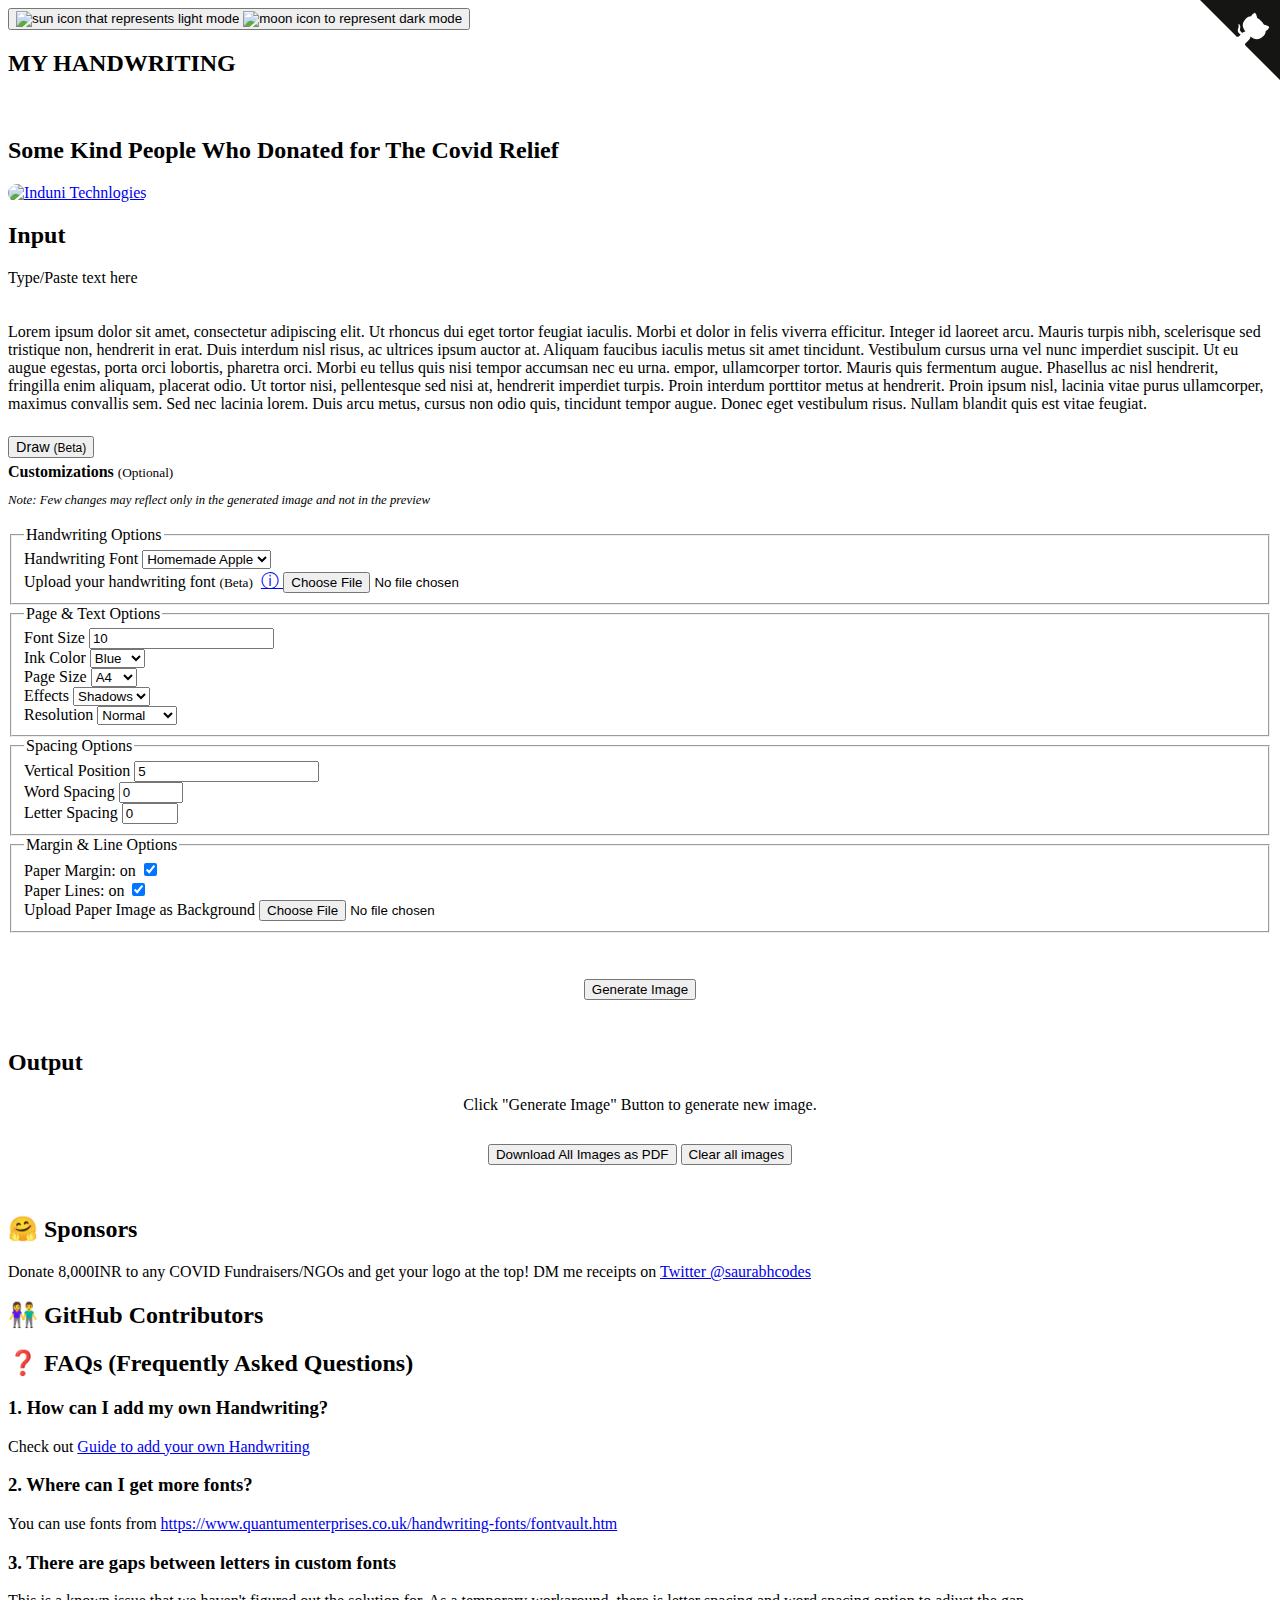
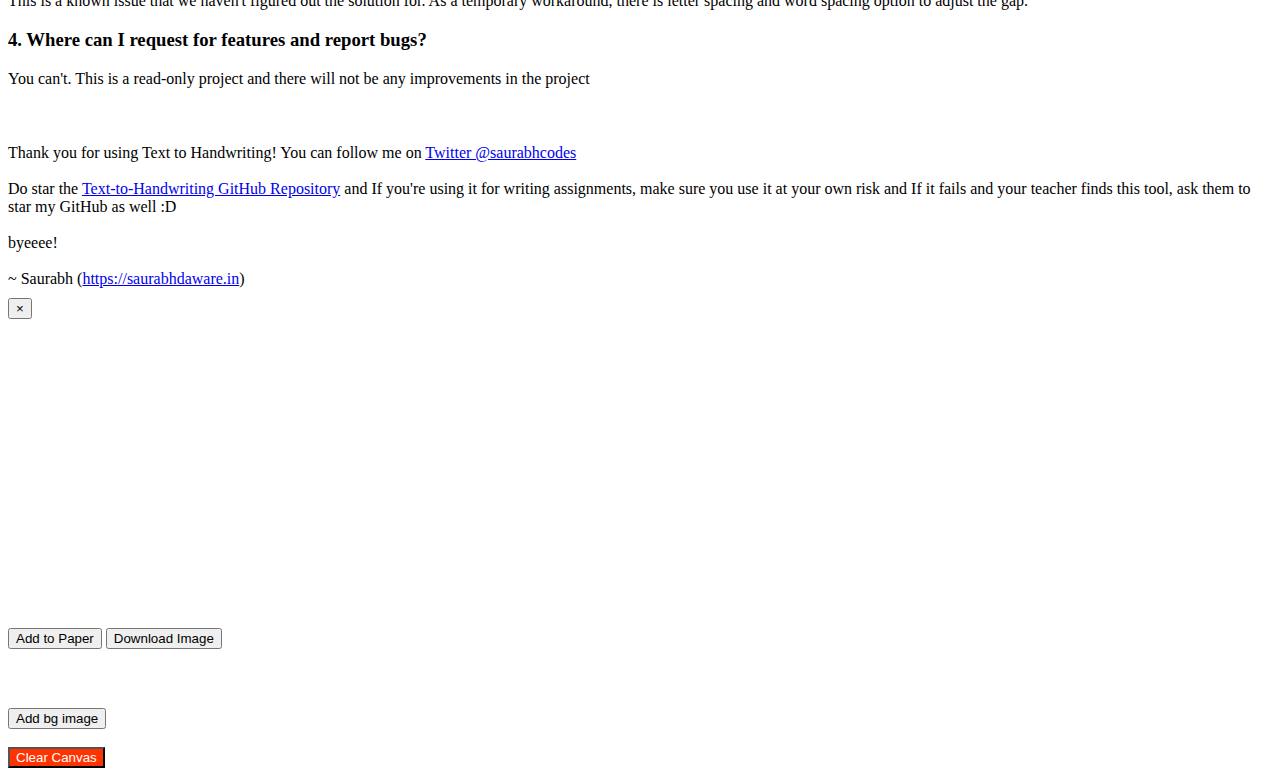
==== index.html @ 08076908 "Update index.html" ====
<!DOCTYPE html>
<html lang="en">
  <head>
    
    <!-- Mobile Specific Metas -->
    <meta name="viewport" content="width=device-width, initial-scale=1.0" />

    <!-- Basic -->
    <meta charset="UTF-8" />
    <meta name="theme-color" content="#09f" />
    <meta
      name="description"
      content="I hate writing assignments so I made this tool that converts text to an image that looks like handwriting. You can copy paste text content into the textbox and click generate image button to generate image. Text to Handwriting"
    />
    <meta
      name="keywords"
      content="text to handwriting, text-to-handwrting, saurabh text to handwriting, convert text to image, write assignment online"
    />
    <meta name="mobile-web-app-capable" content="yes" />
    <meta name="author" content="Saurabh Daware" />
    <meta name="copyright" content="Saurabh Daware" />
    <meta name="robots" content="follow" />
    <meta property="og:type" content="website" />
    <meta property="og:title" content="Text to Handwriting" />
    <meta
      property="og:url"
      content="https://saurabhdaware.github.io/text-to-handwriting"
    />
    <meta
      property="og:description"
      content="I hate writing assignments so I made this tool that converts text to an image that looks like handwriting. You can copy paste text content into the textbox and click generate image button to generate image. Text to Handwriting"
    />
    <meta property="og:site_name" content="Text to Handwriting" />

    <meta
      property="og:image:secure_url"
      itemprop="image"
      content="https://res.cloudinary.com/saurabhdaware/image/upload/v1585413874/saurabh2019/projects/text-to-handwriting.png"
    />
    <meta
      property="og:image"
      itemprop="image"
      content="https://res.cloudinary.com/saurabhdaware/image/upload/v1585413874/saurabh2019/projects/text-to-handwriting.png"
    />
    <meta property="og:image:width" content="600" />
    <meta property="og:image:height" content="337" />

    <meta name="twitter:card" content="summary_large_image" />
    <meta name="twitter:creator" content="@saurabhcodes" />

    <title>Text to Handwriting</title>

    <!-- Favicons -->
    <link
      rel="apple-touch-icon"
      sizes="180x180"
      href="images/apple-touch-icon.png"
    />
    <link
      rel="icon"
      type="image/png"
      sizes="32x32"
      href="images/favicon-32x32.png"
    />
    <link
      rel="icon"
      type="image/png"
      sizes="16x16"
      href="images/favicon-16x16.png"
    />

    <!-- PWA Migration -->
    <link rel="manifest" href="./manifest.webmanifest" />

    <!-- Load Fonts -->
    <link
      rel="stylesheet"
      href="https://fonts.googleapis.com/css?family=Homemade+Apple|Roboto|Caveat|Liu+Jian+Mao+Cao&display=swap"
    />

    <!-- CSS -->
    <link rel="stylesheet" href="./css/index.css" />
    <link rel="stylesheet" href="./css/features.css" />
  </head>

  <body>
    <main>
      <button
        aria-label="Activate Dark Mode"
        title="Toggle Dark Mode"
        aria-pressed="false"
        onclick="toggleTheme(this)"
        class="dark-mode-toggle"
      >
        <span class="sun">
          <img
            alt="sun icon that represents light mode"
            width="35px"
            src="images/sun.svg"
        /></span>
        <span class="moon"
          ><img
            alt="moon icon to represent dark mode "
            width="25px"
            src="images/moon.svg"
        /></span>
      </button>
      <h2>MY HANDWRITING</h2>
      <section id="donations" style="font-size: 1rem; padding: 20px 0px;">
        <div class="display-flex responsive-flex">
          <div class="flex-1">
            
        <div class="donations-list">
          <h2>Some Kind People Who Donated for The Covid Relief</h2>
          <a href="https://piyushbanik.io/">
            <img
              style="border-radius: 10px;"
              height="80"
              src="https://res.cloudinary.com/saurabhdaware/image/upload/c_scale,h_80/v1620744872/brands/logo-ind7.png"
              alt="Induni Technlogies"
            />
          </a>
        </div>
      </section>
      <section class="generate-image-section">
        <form id="generate-image-form">
          <!-- Generate Image Section -->
          <div class="display-flex output-grid responsive-flex">
            <div class="flex-1 page-container-super">
              <div>
                <h2 style="margin-top: 0px;">Input</h2>
                <label class="block" for="note">Type/Paste text here</label>
              </div>

              <div class="flex-1 page-container">
                <div class="page-a margined lines">
                  <div contenteditable="true" class="top-margin"></div>
                  <div class="display-flex left-margin-and-content">
                    <div contenteditable="true" class="left-margin"></div>
                    <div class="paper-content" id="note" contenteditable="true">
                      Lorem ipsum dolor sit amet, consectetur adipiscing elit.
                      Ut rhoncus dui eget tortor feugiat iaculis. Morbi et dolor
                      in felis viverra efficitur. Integer id laoreet arcu.
                      Mauris turpis nibh, scelerisque sed tristique non,
                      hendrerit in erat. Duis interdum nisl risus, ac ultrices
                      ipsum auctor at. Aliquam faucibus iaculis metus sit amet
                      tincidunt. Vestibulum cursus urna vel nunc imperdiet
                      suscipit. Ut eu augue egestas, porta orci lobortis,
                      pharetra orci. Morbi eu tellus quis nisi tempor accumsan
                      nec eu urna. empor, ullamcorper tortor. Mauris quis
                      fermentum augue. Phasellus ac nisl hendrerit, fringilla
                      enim aliquam, placerat odio. Ut tortor nisi, pellentesque
                      sed nisi at, hendrerit imperdiet turpis. Proin interdum
                      porttitor metus at hendrerit. Proin ipsum nisl, lacinia
                      vitae purus ullamcorper, maximus convallis sem. Sed nec
                      lacinia lorem. Duis arcu metus, cursus non odio quis,
                      tincidunt tempor augue. Donec eget vestibulum risus.
                      Nullam blandit quis est vitae feugiat.
                    </div>
                  </div>
                  <div class="overlay"></div>
                </div>
                <br />
              </div>

              <div>
                <button
                  id="draw-diagram-button"
                  type="button"
                  style="font-size: 0.9rem; margin-top: 5px;"
                  class="draw-button"
                >
                  Draw <small>(Beta)</small>
                </button>
              </div>
            </div>

            <div class="customization-col">
              <!-- Handwriting Font -->
              <div style="padding: 5px 0px 5px 0px;">
                <b>Customizations</b> <small>(Optional)</small>
                <p style="font-size: 0.8rem;">
                  <em
                    >Note: Few changes may reflect only in the generated image
                    and not in the preview</em
                  >
                </p>
              </div>
              <fieldset>
                <legend>Handwriting Options</legend>

                <div class="category-grid">
                  <div>
                    <label class="block" for="handwriting-font"
                      >Handwriting Font</label
                    >
                    <select id="handwriting-font">
                      <option
                        selected
                        style="font-family: 'Homemade Apple';"
                        value="'Homemade Apple', cursive"
                      >
                        Homemade Apple
                      </option>
                      <option value="Hindi_Font">Kruti-dev(Hindi)</option>
                      <option
                        style="font-family: 'Caveat', cursive; font-size: 13pt;"
                        value="'Caveat', cursive"
                      >
                        Caveat
                      </option>
                      <option
                        style="
                          font-family: 'Liu Jian Mao Cao';
                          font-size: 13pt;
                        "
                        value="'Liu Jian Mao Cao', cursive"
                      >
                        Liu Jian Mao Cao
                      </option>
                    </select>
                  </div>
                  <div class="upload-handwriting-container">
                    <label class="block" for="font-file"
                      >Upload your handwriting font <small>(Beta)</small>&nbsp;
                      <a
                        style="font-size: 1.1rem;"
                        title="How to add your own handwriting"
                        href="#how-to-add-handwriting"
                      >
                        &#9432;
                      </a>
                    </label>
                    <input accept=".ttf, .otf" type="file" id="font-file" />
                  </div>
                </div>
              </fieldset>

              <!-- Pen ink color, Font size, Vertical position text, Word Spacing -->
              <fieldset>
                <legend>Page & Text Options</legend>

                <div class="category-grid">
                  <div class="postfix-input" data-postfix="pt">
                    <label for="font-size">Font Size</label>
                    <input
                      id="font-size"
                      min="0"
                      step="0.5"
                      value="10"
                      type="number"
                    />
                  </div>
                  <div>
                    <label class="block" for="ink-color">Ink Color</label>
                    <select id="ink-color">
                      <option default value="#000f55">Blue</option>
                      <option value="black">Black</option>
                      <option value="#ba3807">Red</option>
                    </select>
                  </div>
                  <div>
                    <label class="block" for="page-size">Page Size</label>
                    <select id="page-size">
                      <option default value="a4">A4 &nbsp;</option>
                    </select>
                  </div>
                  <div>
                    <label class="block" for="page-effects">Effects</label>
                    <select id="page-effects">
                      <option default value="shadows">Shadows</option>
                      <option value="scanner">Scanner</option>
                      <option value="no-effect">No Effect</option>
                    </select>
                  </div>
                  <div>
                    <label class="block" for="resolution">Resolution</label>
                    <select id="resolution">
                      <option value="0.8">Very Low</option>
                      <option value="1">Low</option>
                      <option selected value="2">Normal</option>
                      <option value="3">High</option>
                      <option value="4">Very High</option>
                    </select>
                  </div>
                </div>
              </fieldset>

              <fieldset>
                <legend>Spacing Options</legend>

                <div class="category-grid">
                  <div class="postfix-input" data-postfix="px">
                    <label for="top-padding">Vertical Position</label>
                    <input id="top-padding" min="0" value="5" type="number" />
                  </div>
                  <div class="postfix-input" data-postfix="px">
                    <label for="word-spacing">Word Spacing</label>
                    <input
                      id="word-spacing"
                      min="0"
                      max="100"
                      value="0"
                      type="number"
                    />
                  </div>
                  <div class="postfix-input" data-postfix="pt">
                    <label for="letter-spacing">Letter Spacing</label>
                    <input
                      id="letter-spacing"
                      min="0"
                      max="40"
                      value="0"
                      type="number"
                    />
                  </div>
                </div>
              </fieldset>

              <!-- Letter spacing, Paper Margin, Paper Lines, Paper Curvature -->
              <fieldset>
                <legend>Margin & Line Options</legend>

                <div class="category-grid">
                  <div>
                    <label for="paper-margin-toggle"
                      >Paper Margin:
                      <span aria-label="paper margin status" class="status"
                        >on</span
                      >
                    </label>
                    <label class="switch-toggle outer">
                      <input
                        aria-checked="true"
                        checked
                        aria-label="Paper Margin Button"
                        id="paper-margin-toggle"
                        type="checkbox"
                      />
                      <div></div>
                    </label>
                  </div>

                  <div>
                    <label for="paper-line-toggle"
                      >Paper Lines:
                      <span aria-label="paper line status" class="status"
                        >on</span
                      >
                    </label>
                    <label class="switch-toggle outer">
                      <input
                        aria-checked="true"
                        checked
                        aria-label="Paper Line Button"
                        id="paper-line-toggle"
                        type="checkbox"
                      />
                      <div></div>
                    </label>
                  </div>
                  <div class="experimental">
                    <!-- Removed option -->
                    <div class="upload-paper-container">
                      <label class="block" for="paper-file"
                        >Upload Paper Image as Background</label
                      >
                      <input
                        accept=".jpg, .jpeg, .png"
                        type="file"
                        id="paper-file"
                      />
                    </div>
                  </div>
                </div>
              </fieldset>

              <!-- GENERATE IMAGE BUTTONS -->
              <hr
                style="
                  border: 0.3px solid var(--elevation-background);
                  width: 80%;
                "
              />
              <div style="text-align: center; padding: 30px 0px;">
                <button
                  type="submit"
                  data-testid="generate-image-button"
                  class="button generate-image-button"
                >
                  Generate Image
                </button>
              </div>
            </div>
          </div>
        </form>
      </section>

      <!-- OUTPUT -->
      <section>
        <h2 id="output-header">Output</h2>
        <div id="output" class="output" style="text-align: center;">
          Click "Generate Image" Button to generate new image.
        </div>
        <div style="text-align: center; padding: 30px;">
          <button class="imp-button" id="download-as-pdf-button">
            Download All Images as PDF
          </button>
          <button class="delete-button" id="delete-all-button">
            Clear all images
          </button>
        </div>
      </section>

      <section id="how-to-add-handwriting">
        
        
      </section>

      <section id="sponsors">
        <h2>🤗 Sponsors</h2>
        <p>
          Donate 8,000INR to any COVID Fundraisers/NGOs and get your logo at the
          top! DM me receipts on
          <a href="https://twitter.com/saurabhcodes/">Twitter @saurabhcodes</a>
        </p>
        <!-- <p>
          This tool is completely free and neither stores any of your data for
          money so maybe you can consider being patron or making an one time
          payment with buy me a coffee to help sustain 🤗
        </p>
        <p>
          <a href="https://www.patreon.com/bePatron?u=31891872">
            <img
              loading="lazy"
              style="border-radius: 4px;"
              alt="Buy me a Coffee Button"
              width="200"
              src="https://c5.patreon.com/external/logo/become_a_patron_button.png"
            />
          </a>
          &nbsp;
          <a href="https://www.buymeacoffee.com/saurabhdaware">
            <img
              loading="lazy"
              style="border-radius: 4px;"
              alt="Buy me a Coffee Button"
              width="200"
              src="https://cdn.buymeacoffee.com/buttons/default-yellow.png"
            />
          </a>
        </p> -->
      </section>

      <section id="github-contributors">
        <h2>👫 GitHub Contributors</h2>
        <div class="project-contributors" id="project-contributors"></div>
      </section>

      <section id="faq">
        <h2>❓ FAQs (Frequently Asked Questions)</h2>
        <div>
          <h3>1. How can I add my own Handwriting?</h3>
          <p>
            Check out
            <a href="#how-to-add-handwriting"
              >Guide to add your own Handwriting</a
            >
          </p>
        </div>
        <div>
          <h3>2. Where can I get more fonts?</h3>
          <p>
            You can use fonts from
            <a
              href="https://www.quantumenterprises.co.uk/handwriting-fonts/fontvault.htm"
              >https://www.quantumenterprises.co.uk/handwriting-fonts/fontvault.htm</a
            >
          </p>
        </div>
        <div>
          <h3>3. There are gaps between letters in custom fonts</h3>
          <p>
            This is a known issue that we haven't figured out the solution for.
            As a temporary workaround, there is letter spacing and word spacing
            option to adjust the gap.
          </p>
        </div>
        <div>
          <h3>4. Where can I request for features and report bugs?</h3>
          <p>
            You can't. This is a read-only project and there will not be any
            improvements in the project
          </p>
        </div>
      </section>
    </main>
    <footer style="padding: 40px 0px 10px 0px;">
      Thank you for using Text to Handwriting! You can follow me on
      <a href="https://twitter.com/saurabhcodes">Twitter @saurabhcodes</a>
      <br /><br />Do star the
      <a href="https://github.com/saurabhdaware/text-to-handwriting"
        >Text-to-Handwriting GitHub Repository</a
      >
      and If you're using it for writing assignments, make sure you use it at
      your own risk and If it fails and your teacher finds this tool, ask them
      to star my GitHub as well :D <br />
      <br />byeeee! <br /><br />
      ~ Saurabh (<a href="https://saurabhdaware.in">https://saurabhdaware.in</a
      >)
    </footer>

    <!-- Fixed Elements -->
    <section class="draw-container popup-container">
      <button class="close-button">&times;</button>
      <div class="display-flex responsive-flex">
        <canvas
          id="diagram-canvas"
          style="background-color: #fff;"
          height="300px"
          width="600px"
        ></canvas>
        <div class="flex-1 buttons-container padding-around">
          <button
            id="add-to-paper-button"
            style="margin-top: 5px; margin-bottom: 5px;"
          >
            Add to Paper
          </button>
          <button
            id="draw-download-button"
            style="margin-top: 5px; margin-bottom: 5px;"
          >
            Download Image
          </button>
          <br /><br />
          <input
            type="file"
            id="image-to-add-in-canvas"
            accept="image/x-png,image/jpeg"
            hidden="hidden"
          />
          <br /><br /><button id="add-new-image-button">Add bg image</button>
          <br /><br />
          <button
            id="clear-draw-canvas"
            class="blue-button"
            style="background-color: #f30; color: #fff;"
          >
            Clear Canvas
          </button>
        </div>
      </div>
    </section>
    <!-- GitHub Corner logo -->
    <a
      tabindex="0"
      href="https://github.com/saurabhdaware/text-to-handwriting"
      rel="noopener noreferrer"
      target="_blank"
      class="github-corner"
      aria-label="View source on GitHub"
    >
      <svg
        width="80"
        height="80"
        viewBox="0 0 250 250"
        style="
          fill: #151513;
          color: #fff;
          position: absolute;
          top: 0;
          border: 0;
          right: 0;
        "
        aria-hidden="true"
      >
        <path d="M0,0 L115,115 L130,115 L142,142 L250,250 L250,0 Z"></path>
        <path
          d="M128.3,109.0 C113.8,99.7 119.0,89.6 119.0,89.6 C122.0,82.7 120.5,78.6 120.5,78.6 C119.2,72.0 123.4,76.3 123.4,76.3 C127.3,80.9 125.5,87.3 125.5,87.3 C122.9,97.6 130.6,101.9 134.4,103.2"
          fill="currentColor"
          style="transform-origin: 130px 106px;"
          class="octo-arm"
        ></path>
        <path
          d="M115.0,115.0 C114.9,115.1 118.7,116.5 119.8,115.4 L133.7,101.6 C136.9,99.2 139.9,98.4 142.2,98.6 C133.8,88.0 127.5,74.4 143.8,58.0 C148.5,53.4 154.0,51.2 159.7,51.0 C160.3,49.4 163.2,43.6 171.4,40.1 C171.4,40.1 176.1,42.5 178.8,56.2 C183.1,58.6 187.2,61.8 190.9,65.4 C194.5,69.0 197.7,73.2 200.1,77.6 C213.8,80.2 216.3,84.9 216.3,84.9 C212.7,93.1 206.9,96.0 205.4,96.6 C205.1,102.4 203.0,107.8 198.3,112.5 C181.9,128.9 168.3,122.5 157.7,114.1 C157.9,116.9 156.7,120.9 152.7,124.9 L141.0,136.5 C139.8,137.7 141.6,141.9 141.8,141.8 Z"
          fill="currentColor"
          class="octo-body"
        ></path>
      </svg>
    </a>

    <script
      src="./js/vendors/html2canvas.min.js"
      crossorigin="anonymous"
    ></script>
    <script type="module" src="js/app.mjs"></script>
    <script defer src="https://unpkg.com/jspdf@^1/dist/jspdf.min.js"></script>
    <script>
      function toggleTheme(toggleButton) {
        if (document.body.classList.contains('dark')) {
          document.body.classList.add('fade-in-light');
          document.body.classList.remove('dark');
          document.body.classList.remove('fade-in-dark');
          window.localStorage.setItem('prefers-theme', 'light');
          if (toggleButton) {
            toggleButton.setAttribute('aria-pressed', false);
            toggleButton.setAttribute('aria-label', 'Activate Dark Mode');
          }
        } else {
          document.body.classList.add('fade-in-dark');
          document.body.classList.add('dark');
          document.body.classList.remove('fade-in-light');
          window.localStorage.setItem('prefers-theme', 'dark');
          if (toggleButton) {
            toggleButton.setAttribute('aria-pressed', true);
            toggleButton.setAttribute('aria-label', 'Activate Light Mode');
          }
        }
      }

      const localPreference = window.localStorage.getItem('prefers-theme');
      if (localPreference) {
        if (localPreference === 'light') document.body.classList.remove('dark');
        else document.body.classList.add('dark');
      } else if (window.matchMedia('(prefers-color-scheme: dark)').matches) {
        document.body.classList.add('dark');
      }

      document.querySelectorAll('#donations a[href]').forEach((anchorEl) => {
        anchorEl.addEventListener('click', (e) => {
          const tracker = ga.getAll()[0];
          let label;
          if (e.target.href) {
            label = e.target.href;
          } else {
            label = e.target.parentElement.href;
          }

          if (tracker) {
            tracker.send('event', 'Donation Link', 'Click', label);
          }
        });
      });
    </script>
  </body>
</html>
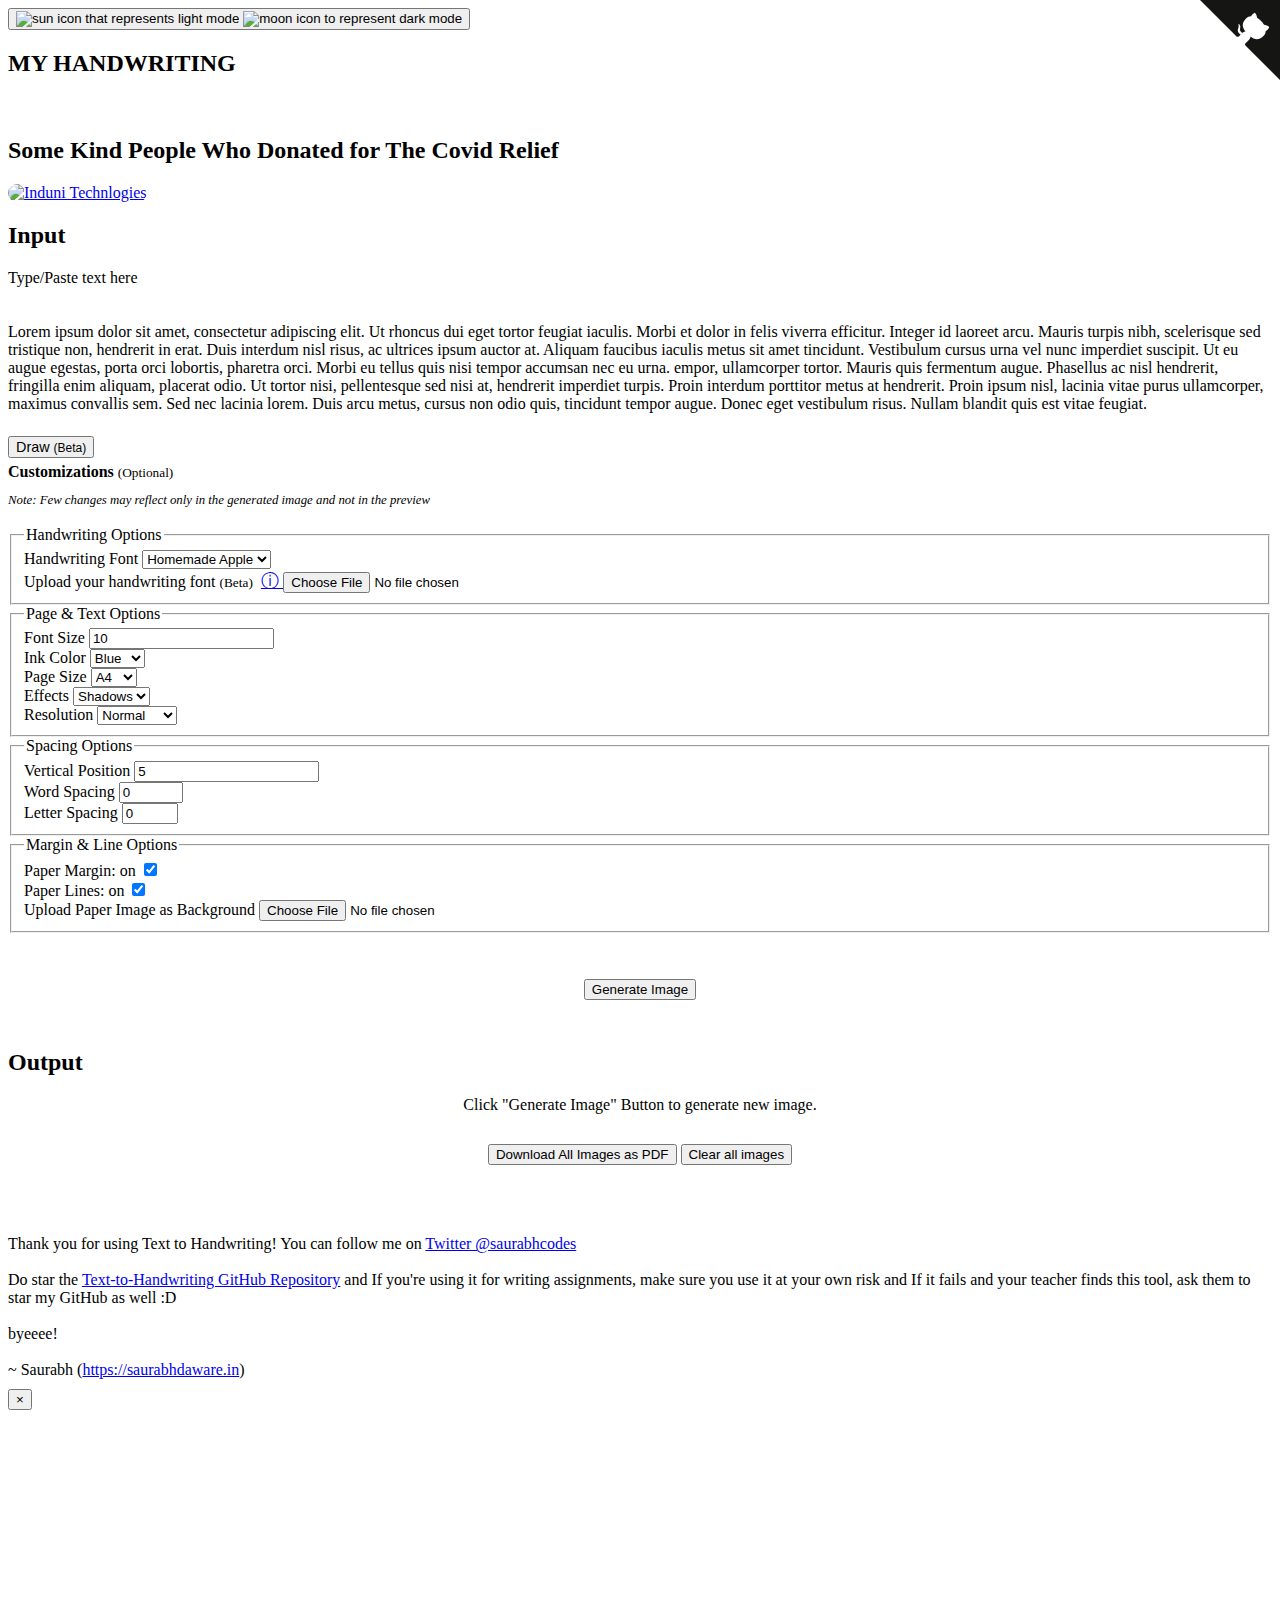
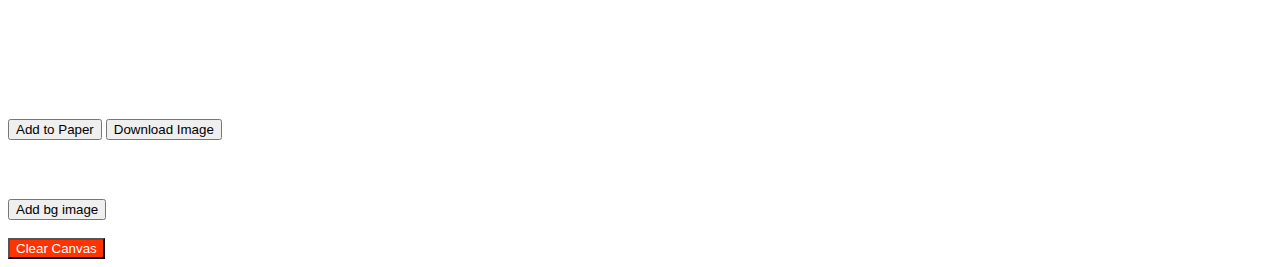
==== commit 90874fdc: "Update index.html" ====
--- a/index.html
+++ b/index.html
@@ -412,88 +412,7 @@
         </div>
       </section>
 
-      <section id="how-to-add-handwriting">
-        
-        
-      </section>
-
-      <section id="sponsors">
-        <h2>🤗 Sponsors</h2>
-        <p>
-          Donate 8,000INR to any COVID Fundraisers/NGOs and get your logo at the
-          top! DM me receipts on
-          <a href="https://twitter.com/saurabhcodes/">Twitter @saurabhcodes</a>
-        </p>
-        <!-- <p>
-          This tool is completely free and neither stores any of your data for
-          money so maybe you can consider being patron or making an one time
-          payment with buy me a coffee to help sustain 🤗
-        </p>
-        <p>
-          <a href="https://www.patreon.com/bePatron?u=31891872">
-            <img
-              loading="lazy"
-              style="border-radius: 4px;"
-              alt="Buy me a Coffee Button"
-              width="200"
-              src="https://c5.patreon.com/external/logo/become_a_patron_button.png"
-            />
-          </a>
-          &nbsp;
-          <a href="https://www.buymeacoffee.com/saurabhdaware">
-            <img
-              loading="lazy"
-              style="border-radius: 4px;"
-              alt="Buy me a Coffee Button"
-              width="200"
-              src="https://cdn.buymeacoffee.com/buttons/default-yellow.png"
-            />
-          </a>
-        </p> -->
-      </section>
-
-      <section id="github-contributors">
-        <h2>👫 GitHub Contributors</h2>
-        <div class="project-contributors" id="project-contributors"></div>
-      </section>
-
-      <section id="faq">
-        <h2>❓ FAQs (Frequently Asked Questions)</h2>
-        <div>
-          <h3>1. How can I add my own Handwriting?</h3>
-          <p>
-            Check out
-            <a href="#how-to-add-handwriting"
-              >Guide to add your own Handwriting</a
-            >
-          </p>
-        </div>
-        <div>
-          <h3>2. Where can I get more fonts?</h3>
-          <p>
-            You can use fonts from
-            <a
-              href="https://www.quantumenterprises.co.uk/handwriting-fonts/fontvault.htm"
-              >https://www.quantumenterprises.co.uk/handwriting-fonts/fontvault.htm</a
-            >
-          </p>
-        </div>
-        <div>
-          <h3>3. There are gaps between letters in custom fonts</h3>
-          <p>
-            This is a known issue that we haven't figured out the solution for.
-            As a temporary workaround, there is letter spacing and word spacing
-            option to adjust the gap.
-          </p>
-        </div>
-        <div>
-          <h3>4. Where can I request for features and report bugs?</h3>
-          <p>
-            You can't. This is a read-only project and there will not be any
-            improvements in the project
-          </p>
-        </div>
-      </section>
+    
     </main>
     <footer style="padding: 40px 0px 10px 0px;">
       Thank you for using Text to Handwriting! You can follow me on
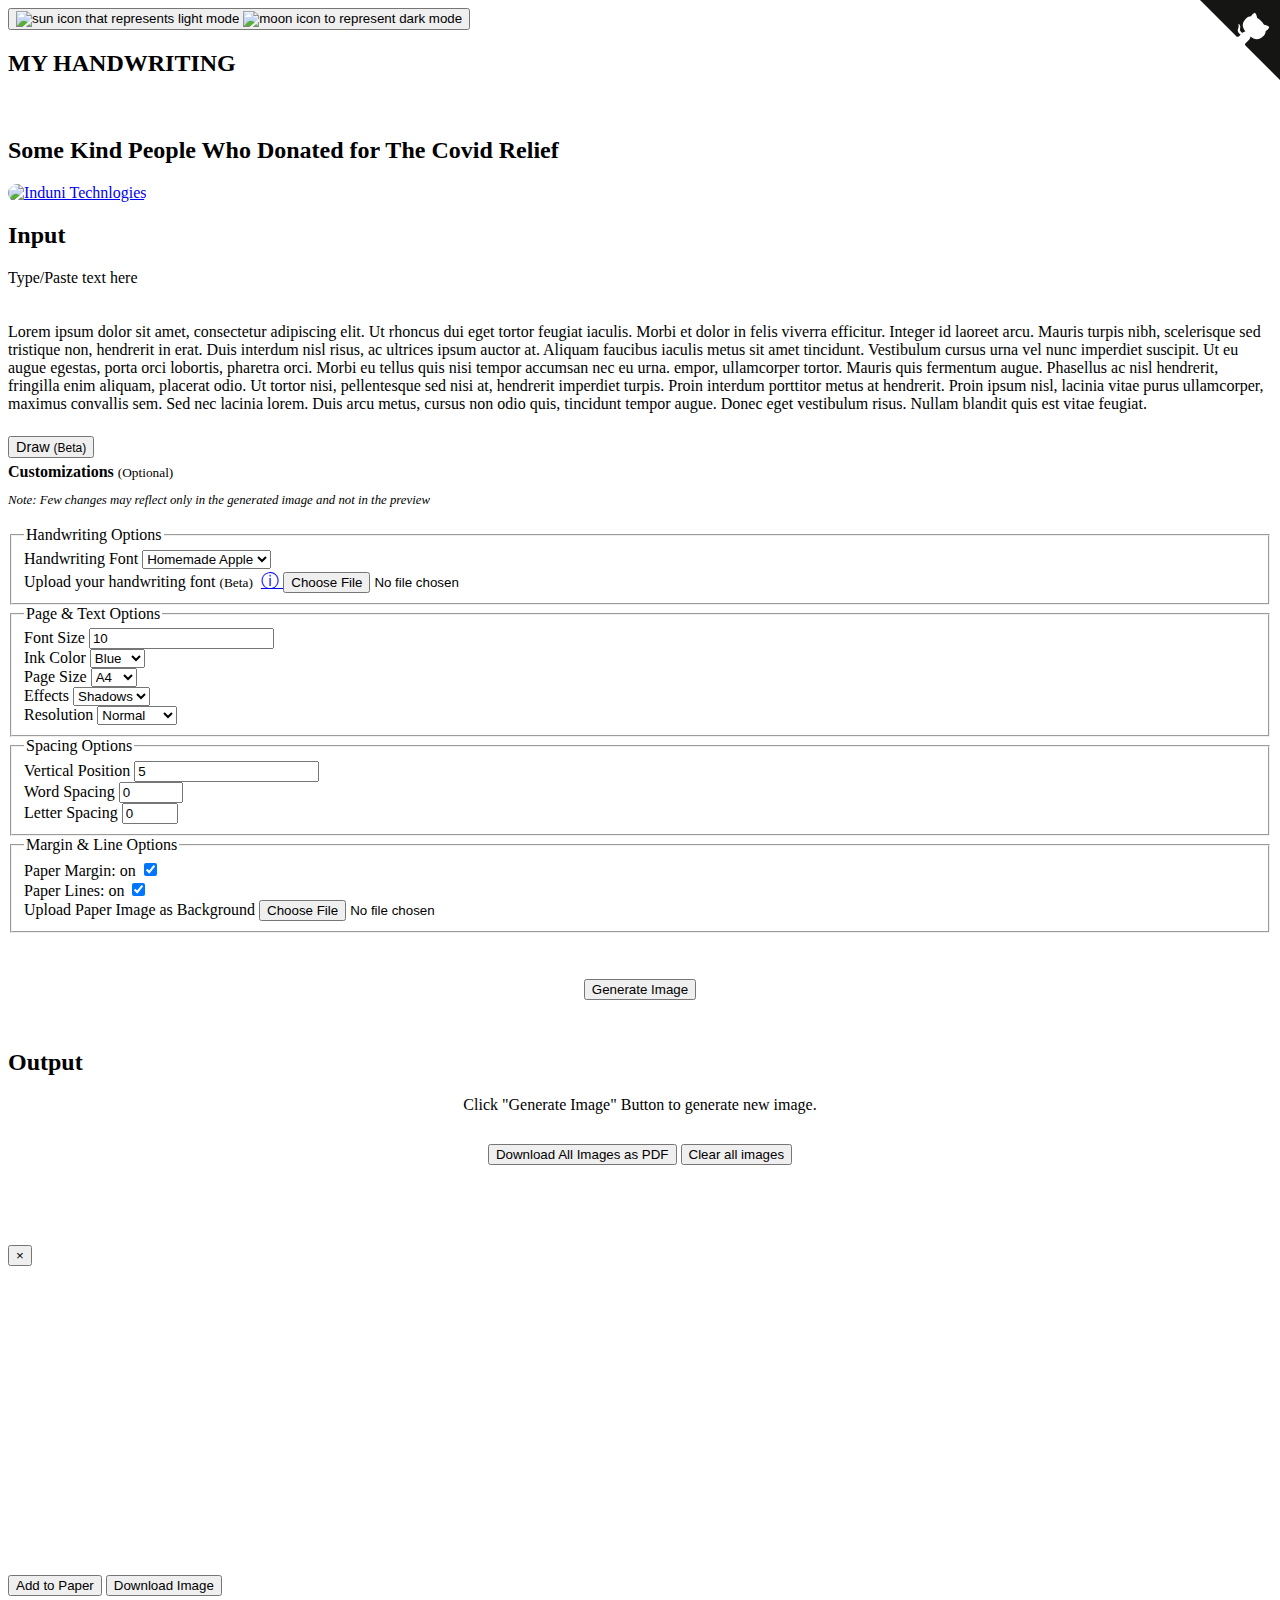
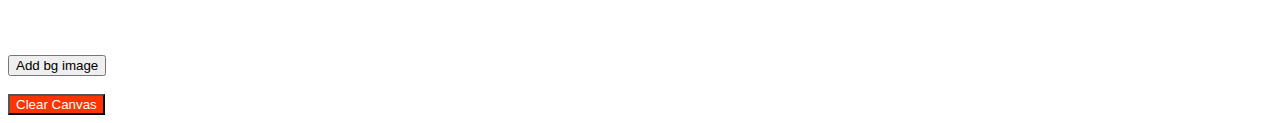
==== commit ecd8882c: "Update index.html" ====
--- a/index.html
+++ b/index.html
@@ -415,18 +415,8 @@
     
     </main>
     <footer style="padding: 40px 0px 10px 0px;">
-      Thank you for using Text to Handwriting! You can follow me on
-      <a href="https://twitter.com/saurabhcodes">Twitter @saurabhcodes</a>
-      <br /><br />Do star the
-      <a href="https://github.com/saurabhdaware/text-to-handwriting"
-        >Text-to-Handwriting GitHub Repository</a
-      >
-      and If you're using it for writing assignments, make sure you use it at
-      your own risk and If it fails and your teacher finds this tool, ask them
-      to star my GitHub as well :D <br />
-      <br />byeeee! <br /><br />
-      ~ Saurabh (<a href="https://saurabhdaware.in">https://saurabhdaware.in</a
-      >)
+     
+
     </footer>
 
     <!-- Fixed Elements -->
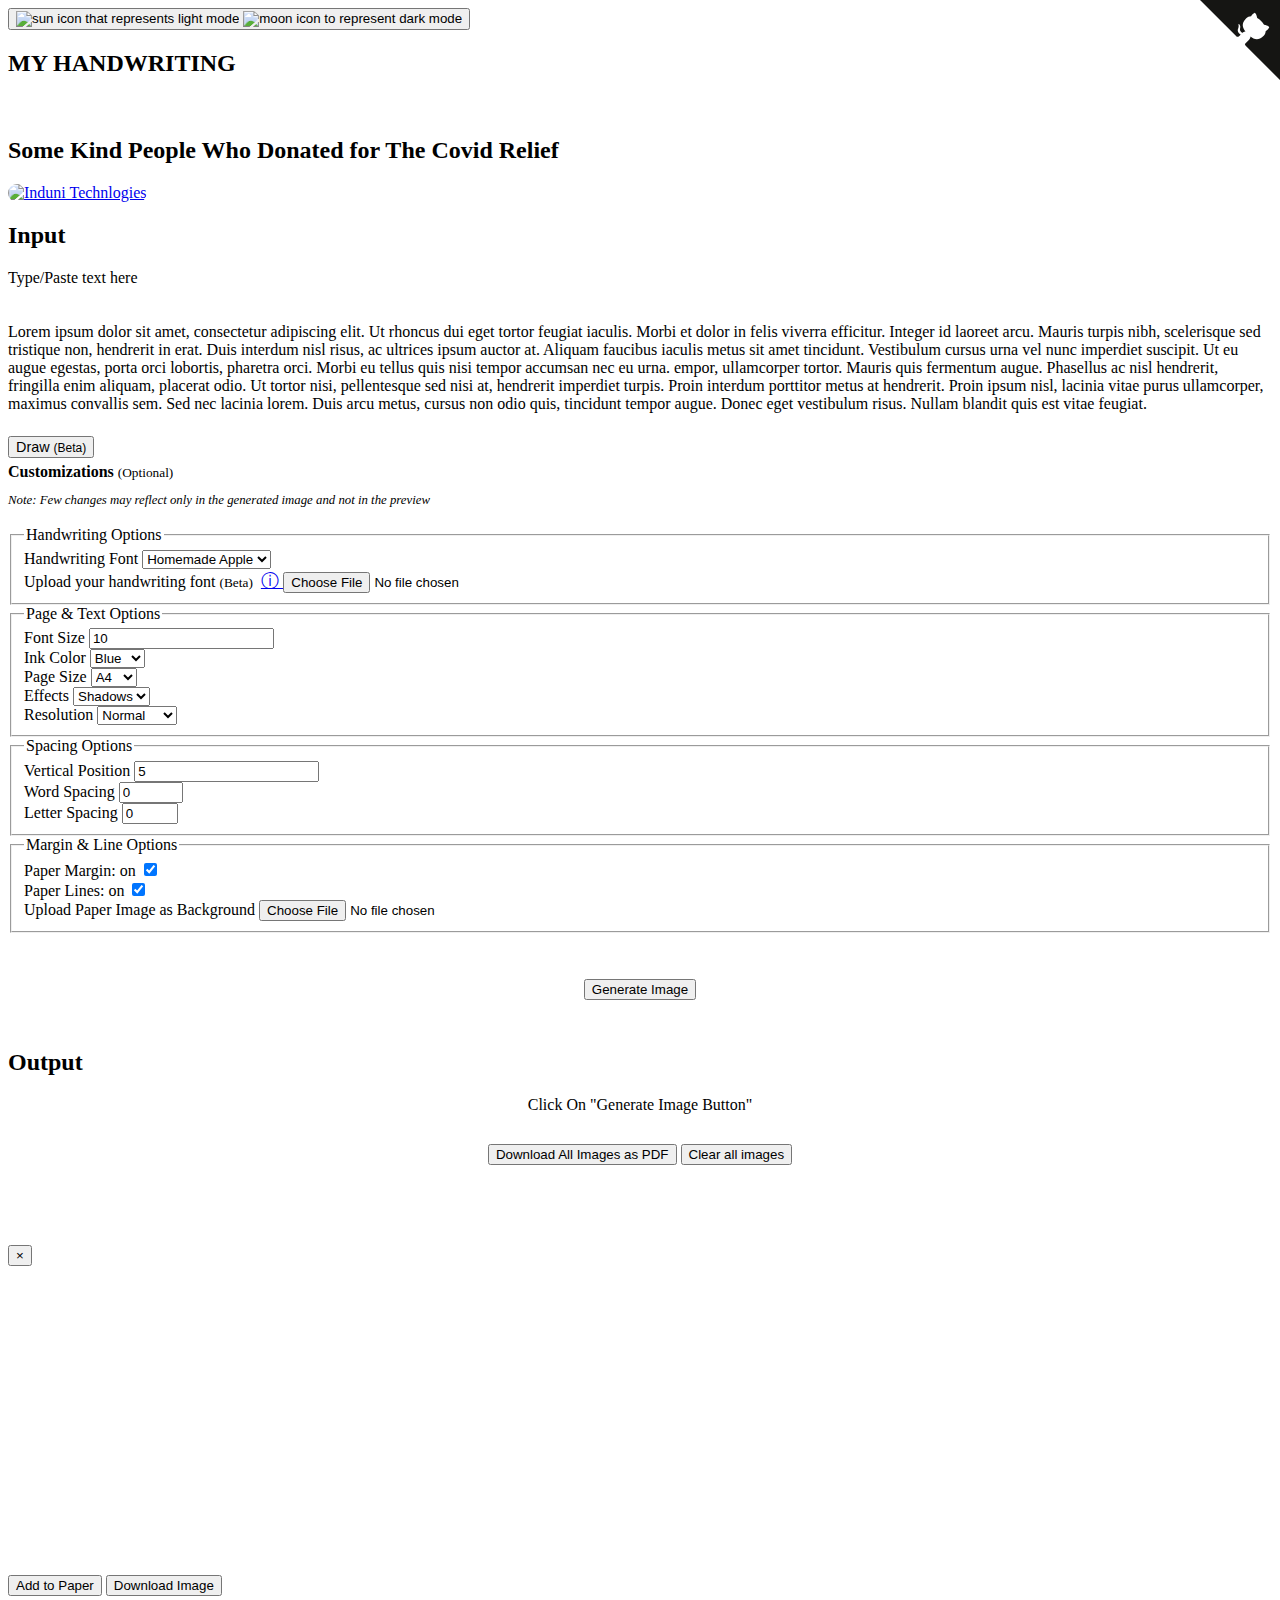
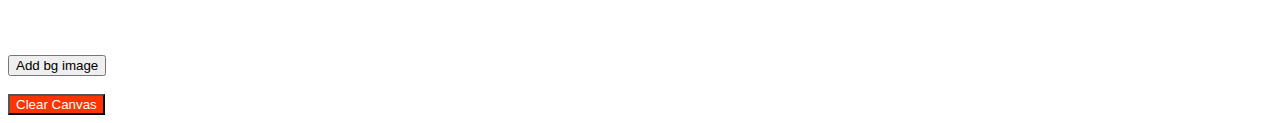
==== commit 2567fbd5: "Update index.html" ====
--- a/index.html
+++ b/index.html
@@ -400,7 +400,7 @@
       <section>
         <h2 id="output-header">Output</h2>
         <div id="output" class="output" style="text-align: center;">
-          Click "Generate Image" Button to generate new image.
+          Click On "Generate Image Button"
         </div>
         <div style="text-align: center; padding: 30px;">
           <button class="imp-button" id="download-as-pdf-button">
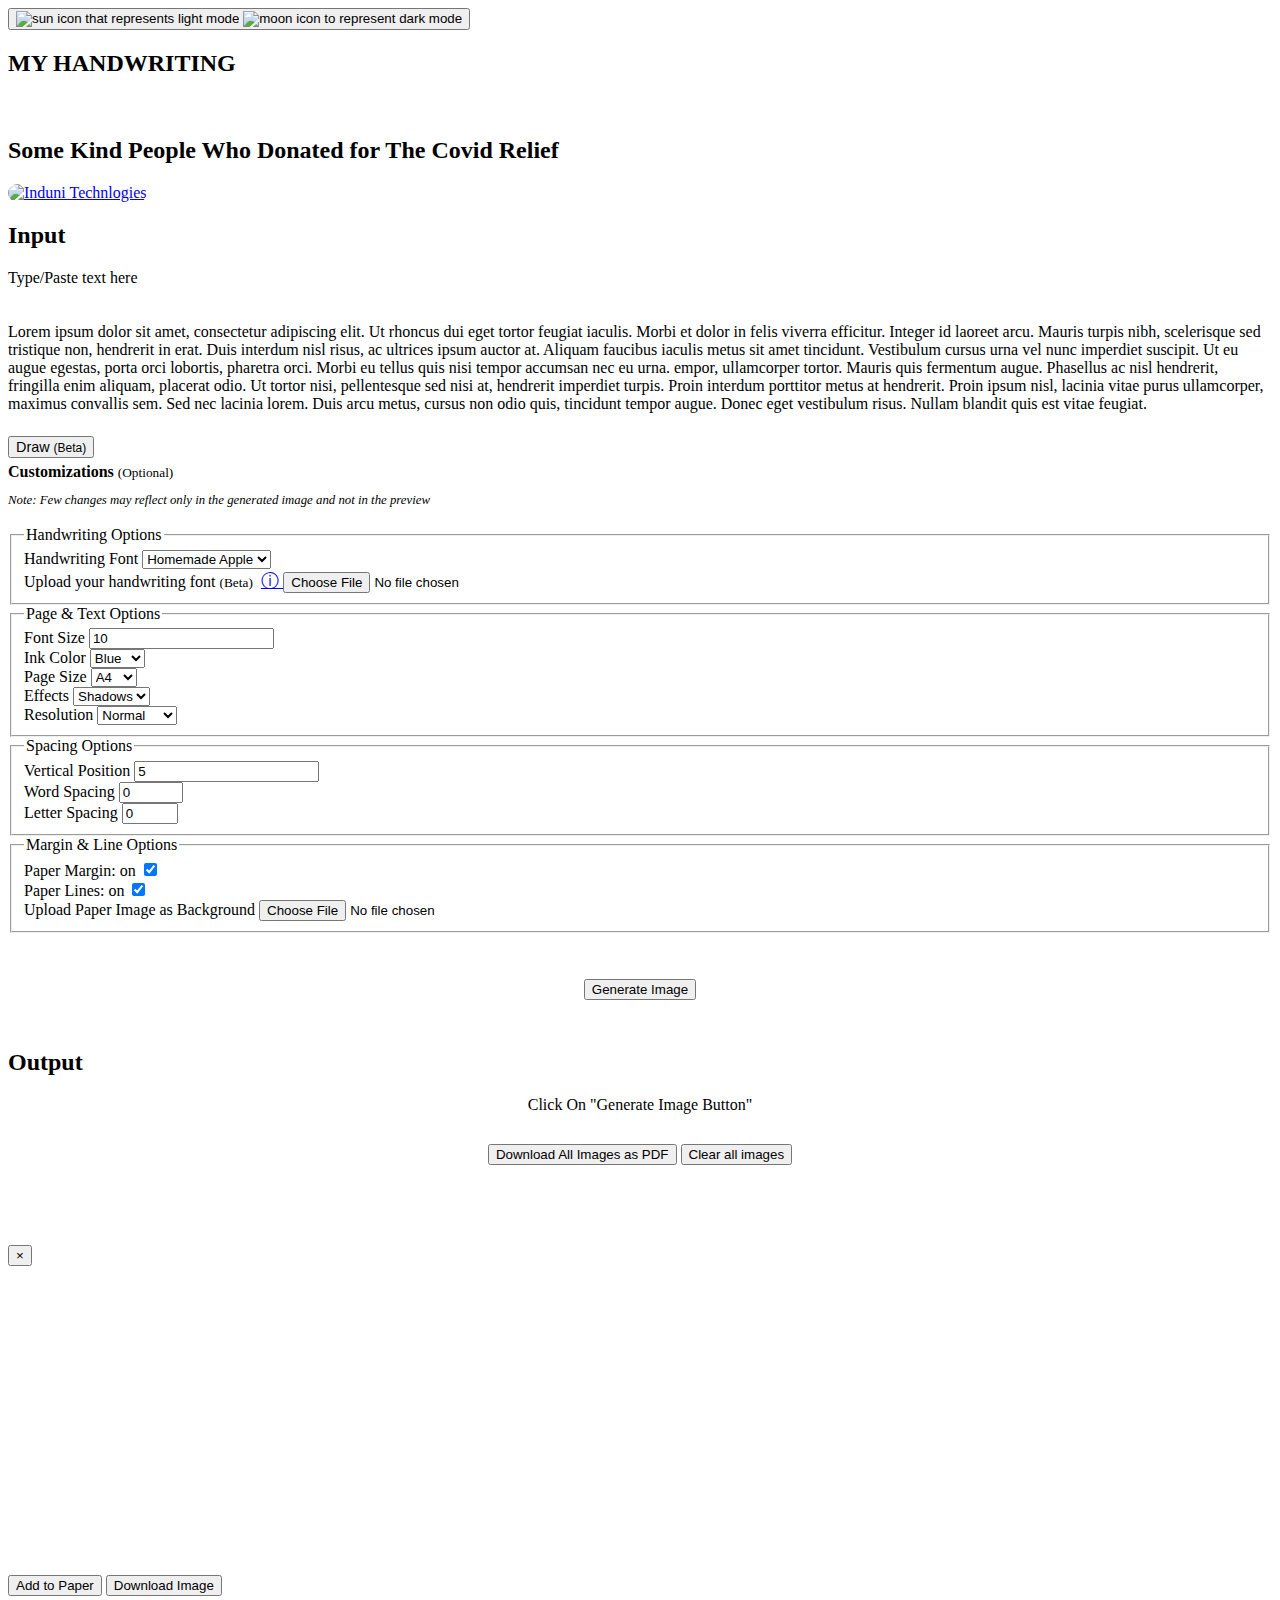
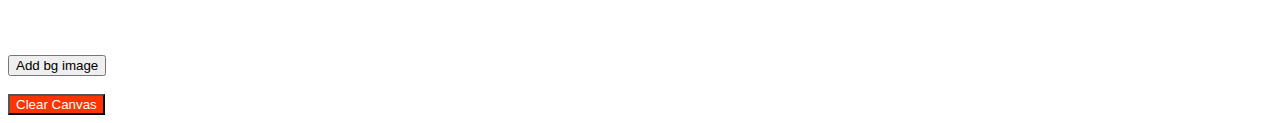
==== commit c054002d: "Update index.html" ====
--- a/index.html
+++ b/index.html
@@ -17,14 +17,14 @@
       content="text to handwriting, text-to-handwrting, saurabh text to handwriting, convert text to image, write assignment online"
     />
     <meta name="mobile-web-app-capable" content="yes" />
-    <meta name="author" content="Saurabh Daware" />
-    <meta name="copyright" content="Saurabh Daware" />
+    <meta name="author" content="Biswapriya Mete" />
+    <meta name="copyright" content="Biswapriya Mete" />
     <meta name="robots" content="follow" />
     <meta property="og:type" content="website" />
     <meta property="og:title" content="Text to Handwriting" />
     <meta
       property="og:url"
-      content="https://saurabhdaware.github.io/text-to-handwriting"
+      content="https://codewithbiswapriya.github.io/handwriting"
     />
     <meta
       property="og:description"
@@ -462,42 +462,8 @@
       </div>
     </section>
     <!-- GitHub Corner logo -->
-    <a
-      tabindex="0"
-      href="https://github.com/saurabhdaware/text-to-handwriting"
-      rel="noopener noreferrer"
-      target="_blank"
-      class="github-corner"
-      aria-label="View source on GitHub"
-    >
-      <svg
-        width="80"
-        height="80"
-        viewBox="0 0 250 250"
-        style="
-          fill: #151513;
-          color: #fff;
-          position: absolute;
-          top: 0;
-          border: 0;
-          right: 0;
-        "
-        aria-hidden="true"
-      >
-        <path d="M0,0 L115,115 L130,115 L142,142 L250,250 L250,0 Z"></path>
-        <path
-          d="M128.3,109.0 C113.8,99.7 119.0,89.6 119.0,89.6 C122.0,82.7 120.5,78.6 120.5,78.6 C119.2,72.0 123.4,76.3 123.4,76.3 C127.3,80.9 125.5,87.3 125.5,87.3 C122.9,97.6 130.6,101.9 134.4,103.2"
-          fill="currentColor"
-          style="transform-origin: 130px 106px;"
-          class="octo-arm"
-        ></path>
-        <path
-          d="M115.0,115.0 C114.9,115.1 118.7,116.5 119.8,115.4 L133.7,101.6 C136.9,99.2 139.9,98.4 142.2,98.6 C133.8,88.0 127.5,74.4 143.8,58.0 C148.5,53.4 154.0,51.2 159.7,51.0 C160.3,49.4 163.2,43.6 171.4,40.1 C171.4,40.1 176.1,42.5 178.8,56.2 C183.1,58.6 187.2,61.8 190.9,65.4 C194.5,69.0 197.7,73.2 200.1,77.6 C213.8,80.2 216.3,84.9 216.3,84.9 C212.7,93.1 206.9,96.0 205.4,96.6 C205.1,102.4 203.0,107.8 198.3,112.5 C181.9,128.9 168.3,122.5 157.7,114.1 C157.9,116.9 156.7,120.9 152.7,124.9 L141.0,136.5 C139.8,137.7 141.6,141.9 141.8,141.8 Z"
-          fill="currentColor"
-          class="octo-body"
-        ></path>
-      </svg>
-    </a>
+    
+    
 
     <script
       src="./js/vendors/html2canvas.min.js"
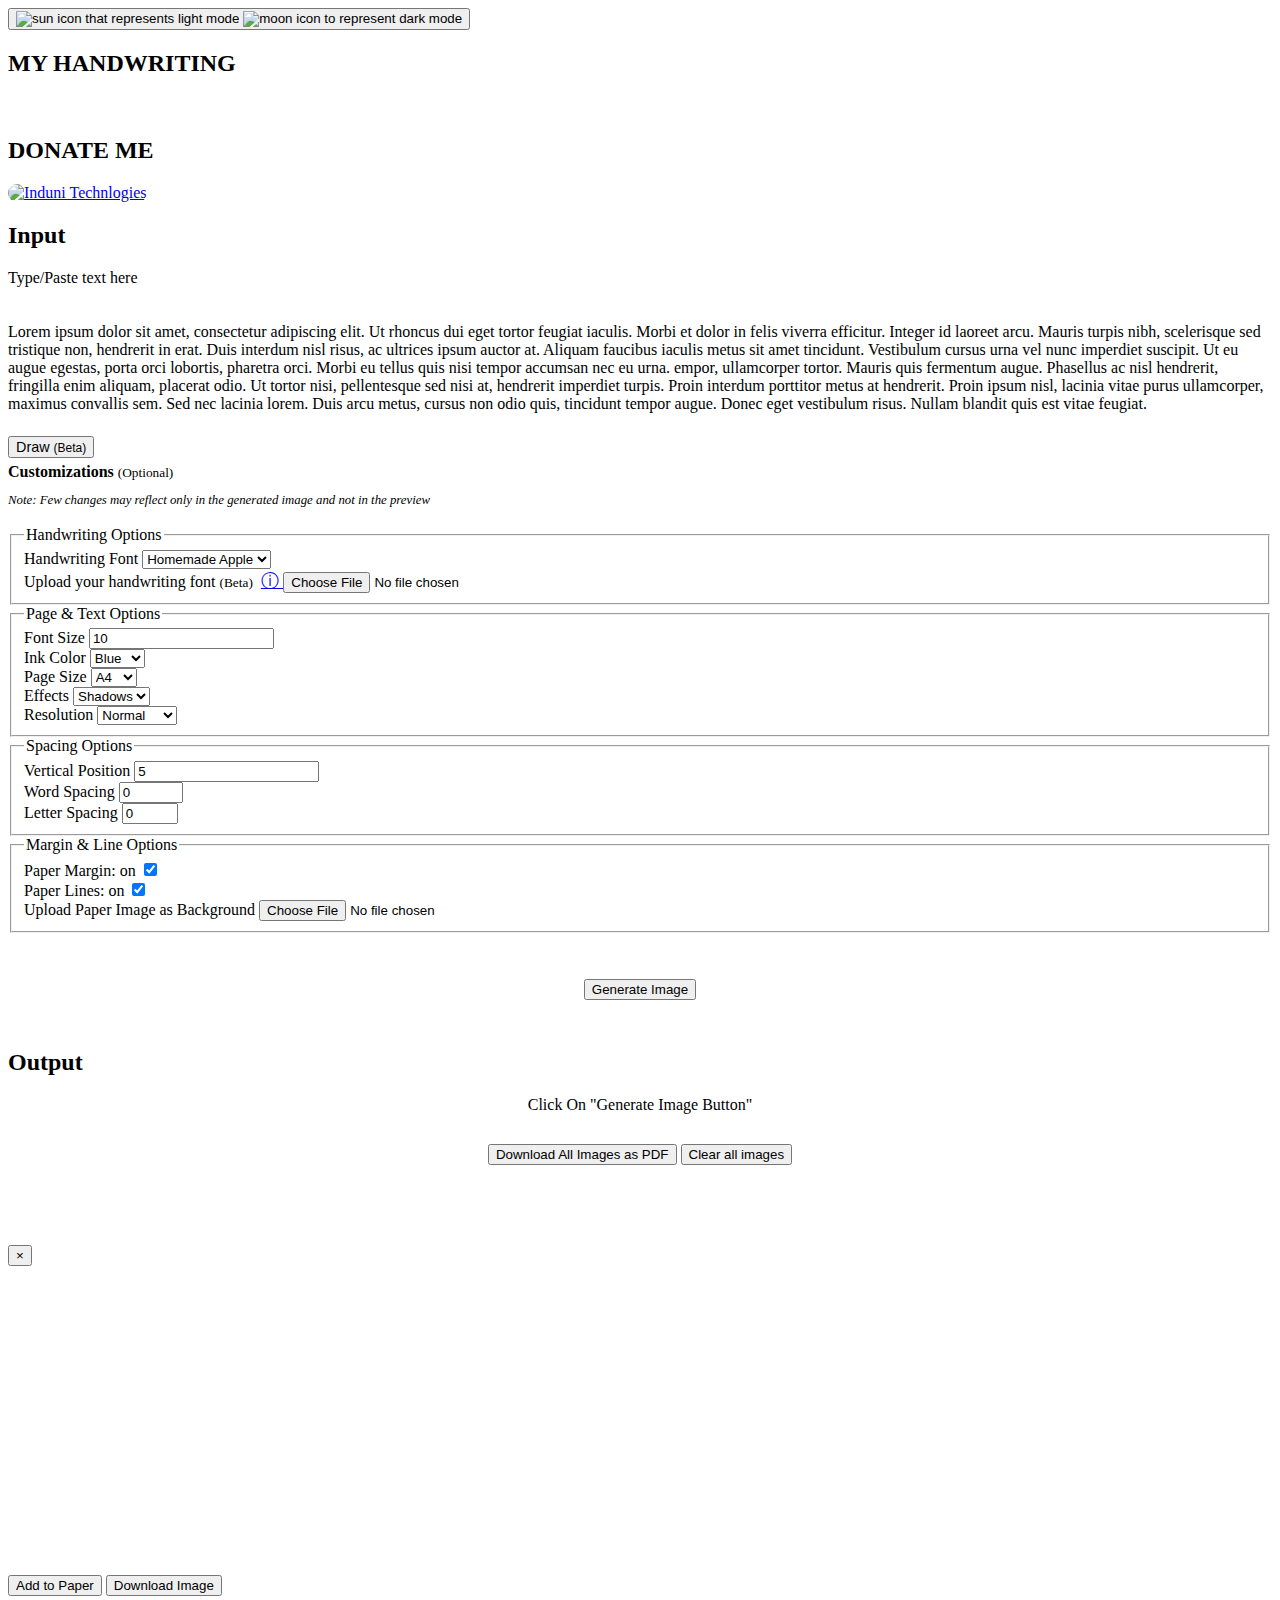
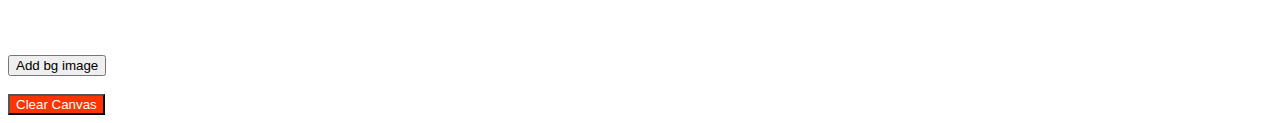
==== commit cbc779f1: "Update index.html" ====
--- a/index.html
+++ b/index.html
@@ -111,7 +111,7 @@
           <div class="flex-1">
             
         <div class="donations-list">
-          <h2>Some Kind People Who Donated for The Covid Relief</h2>
+          <h2>DONATE ME</h2>
           <a href="https://piyushbanik.io/">
             <img
               style="border-radius: 10px;"
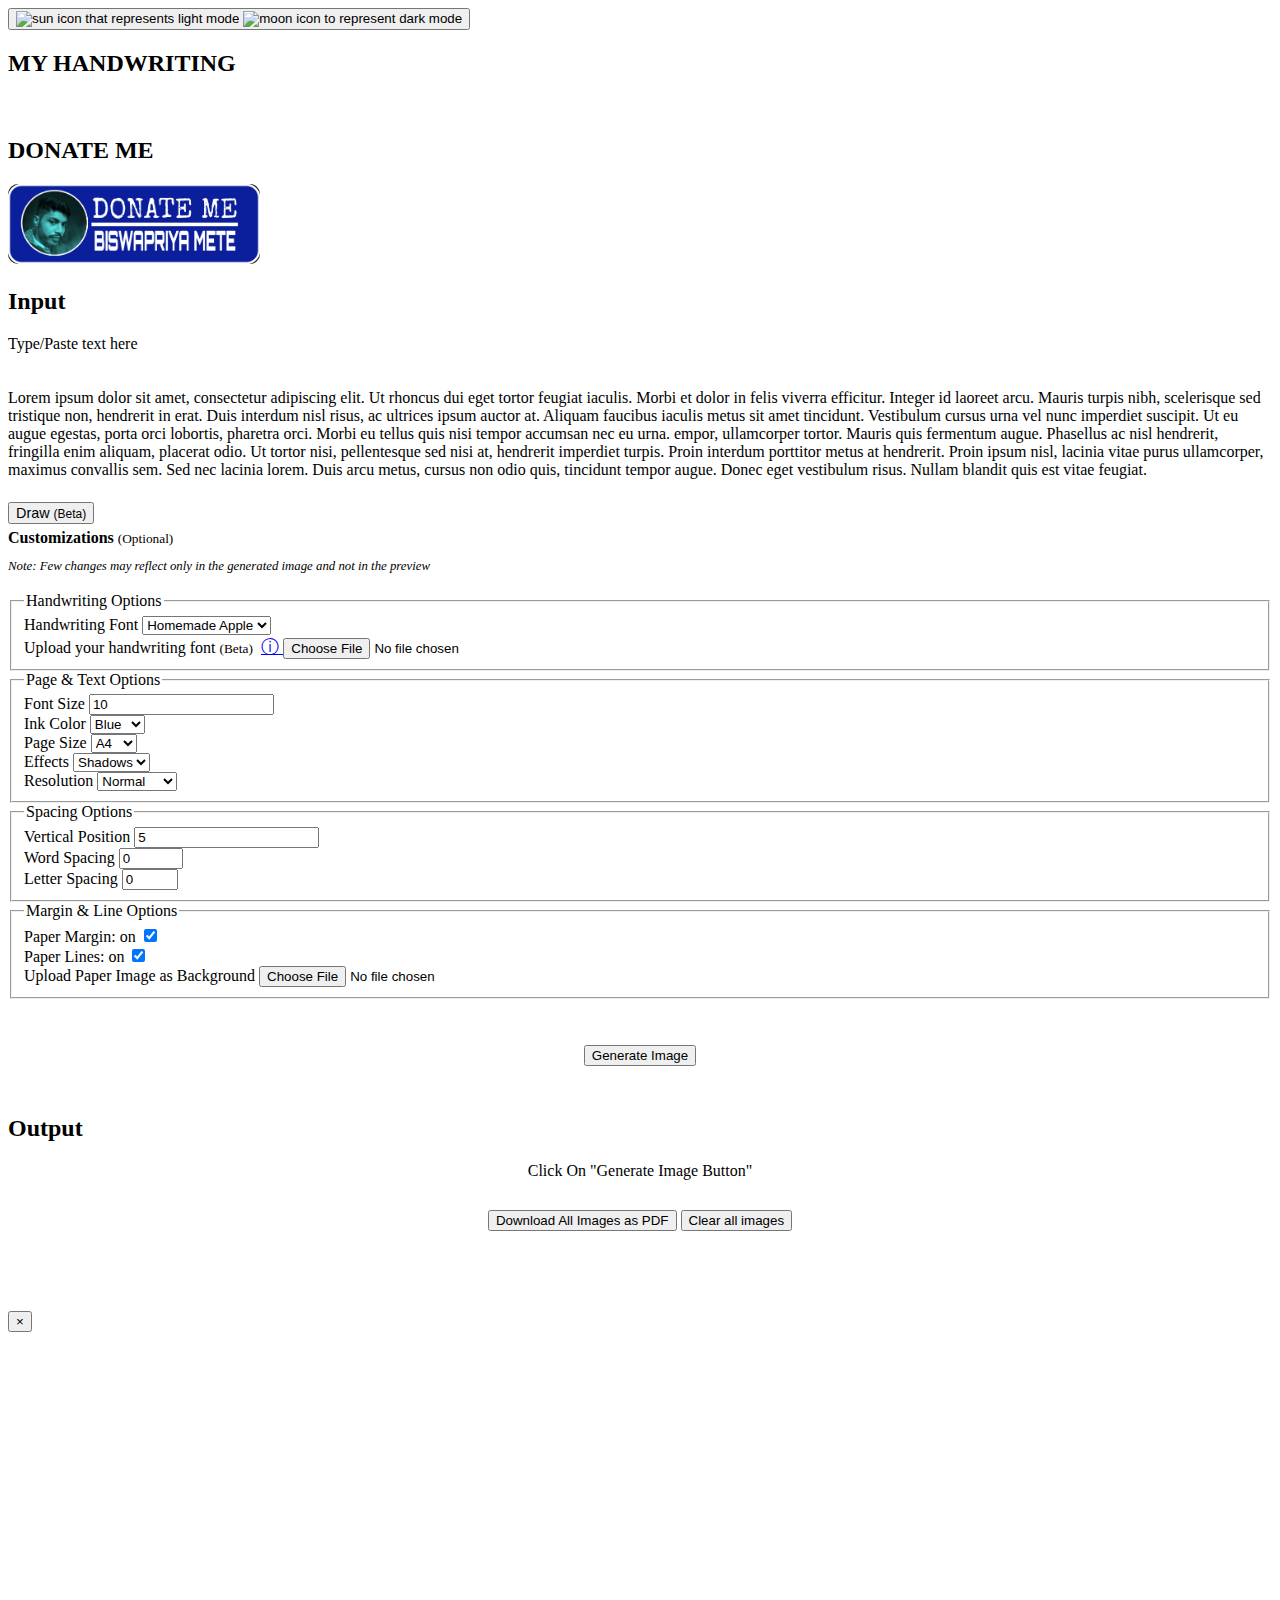
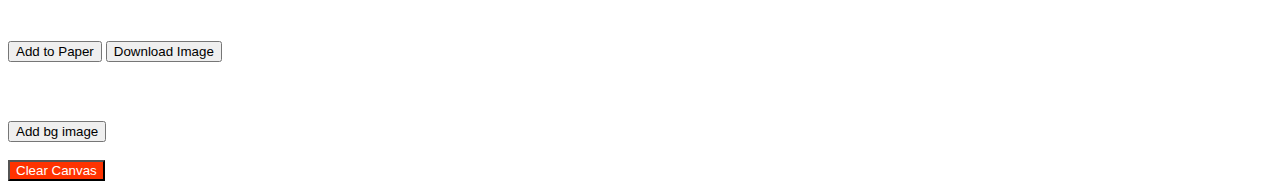
==== commit df7a4b6a: "Update index.html" ====
--- a/index.html
+++ b/index.html
@@ -112,11 +112,11 @@
             
         <div class="donations-list">
           <h2>DONATE ME</h2>
-          <a href="https://piyushbanik.io/">
+          <a href="donate/pay.html">
             <img
               style="border-radius: 10px;"
               height="80"
-              src="https://res.cloudinary.com/saurabhdaware/image/upload/c_scale,h_80/v1620744872/brands/logo-ind7.png"
+              src="donate/pay.jpg"
               alt="Induni Technlogies"
             />
           </a>
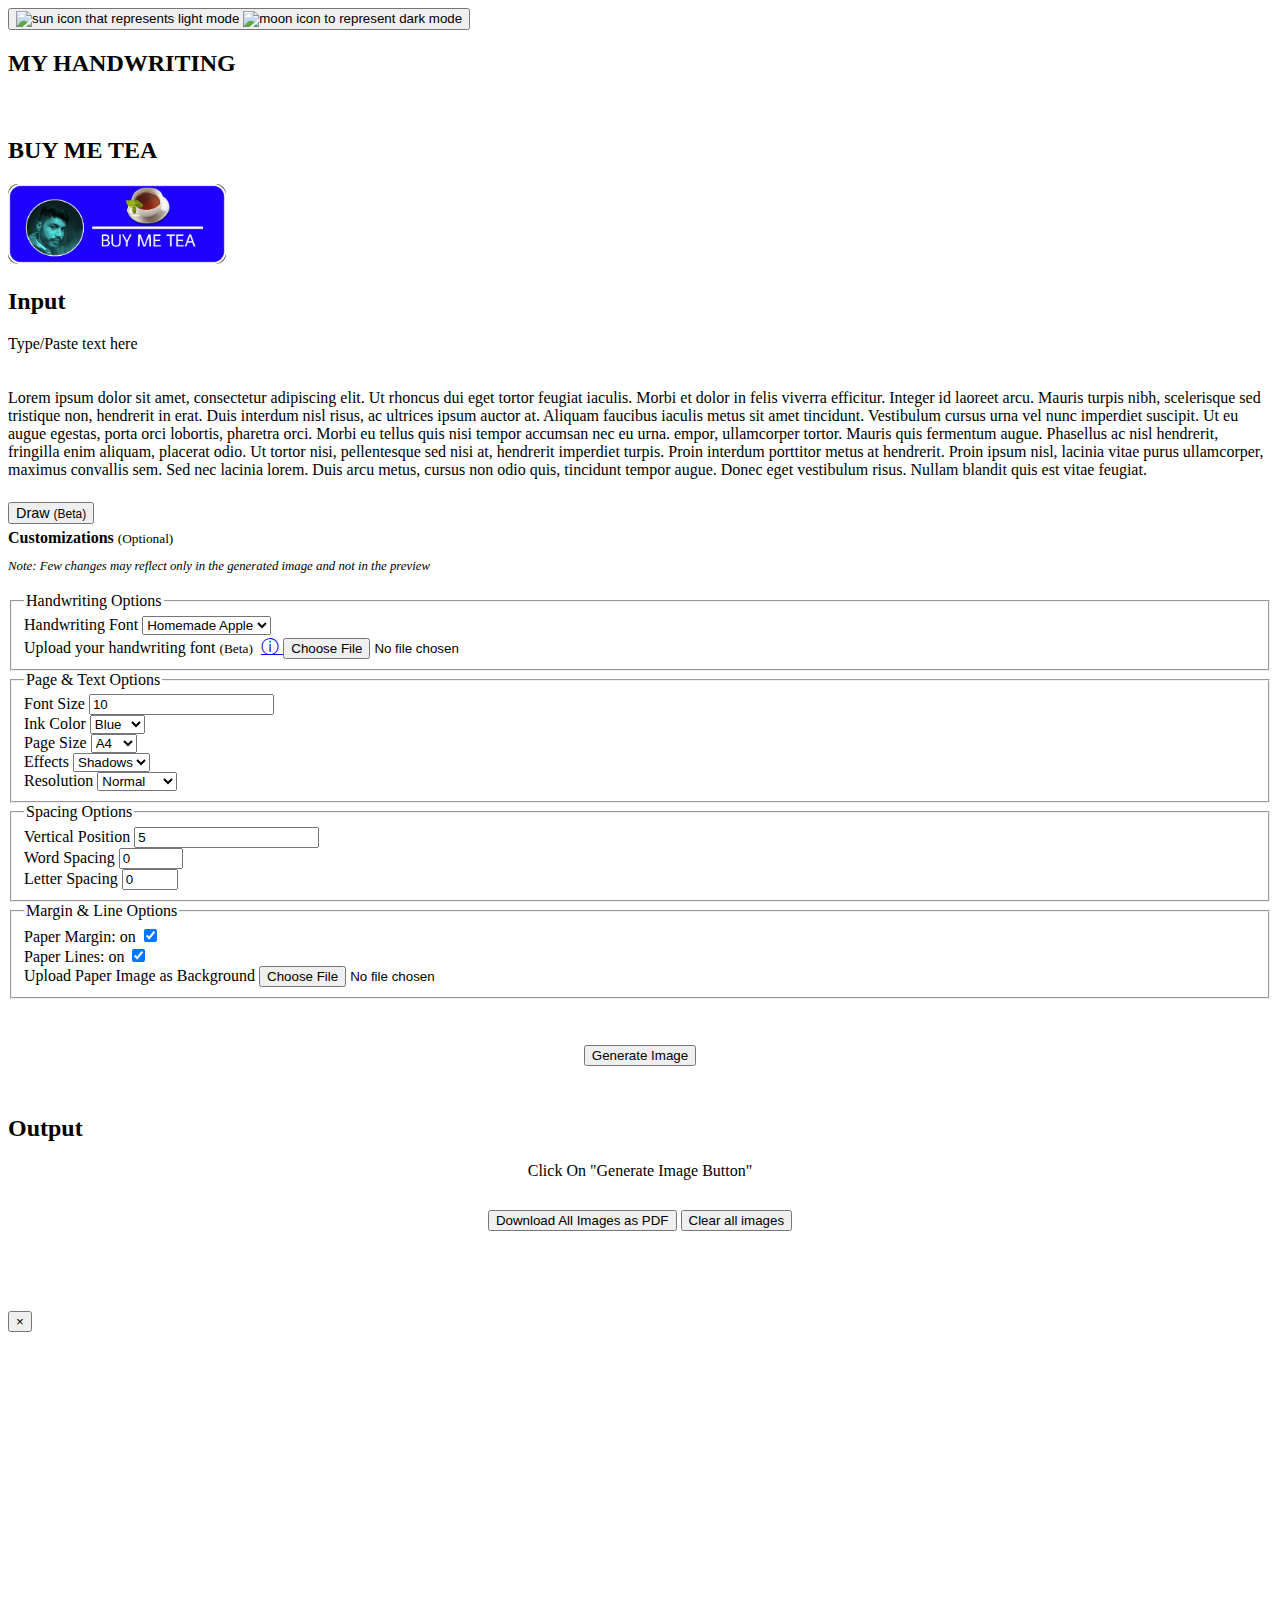
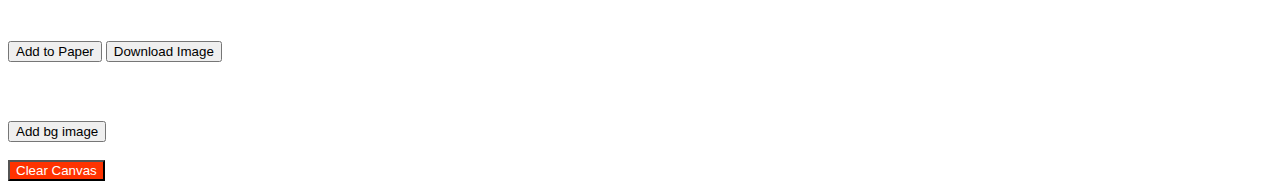
==== commit 9c4a27ff: "Update index.html" ====
--- a/index.html
+++ b/index.html
@@ -111,7 +111,7 @@
           <div class="flex-1">
             
         <div class="donations-list">
-          <h2>DONATE ME</h2>
+          <h2>BUY ME TEA</h2>
           <a href="donate/pay.html">
             <img
               style="border-radius: 10px;"
